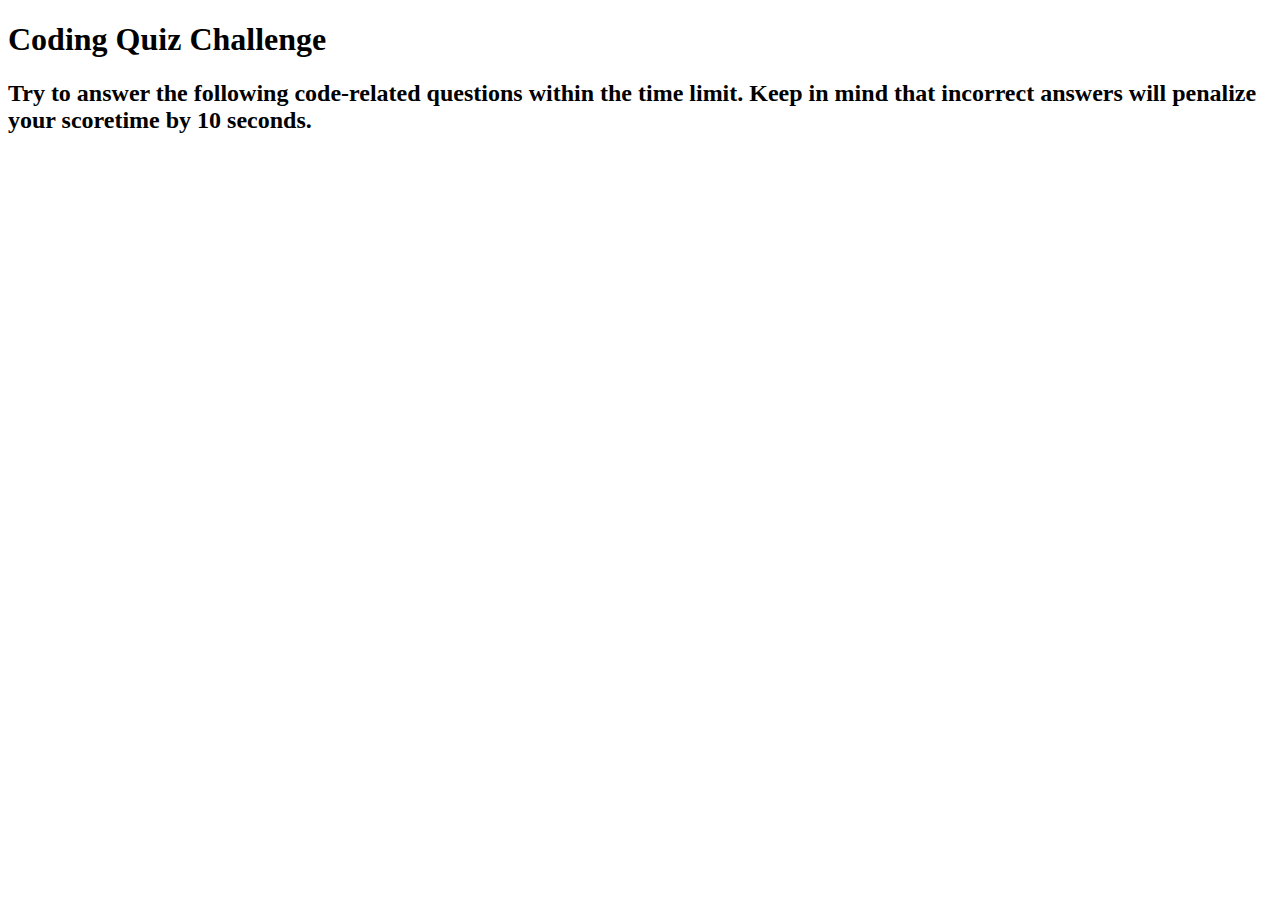
==== assets/index.html @ b6045381 "added intial html code" ====
<!DOCTYPE html>
<html lang="en">
  <head>
    <meta charset="UTF-8" />
    <meta http-equiv="X-UA-Compatible" content="IE=edge" />
    <meta name="viewport" content="width-device-width, initial-scale=1.0" />
    <title>JavaScript Fundamental Quiz</title>
  </head>
  <body>
    <h1>Coding Quiz Challenge</h1>
    <h2>
      Try to answer the following code-related questions within the time limit.
      Keep in mind that incorrect answers will penalize your scoretime by 10
      seconds.
    </h2>
  </body>
</html>
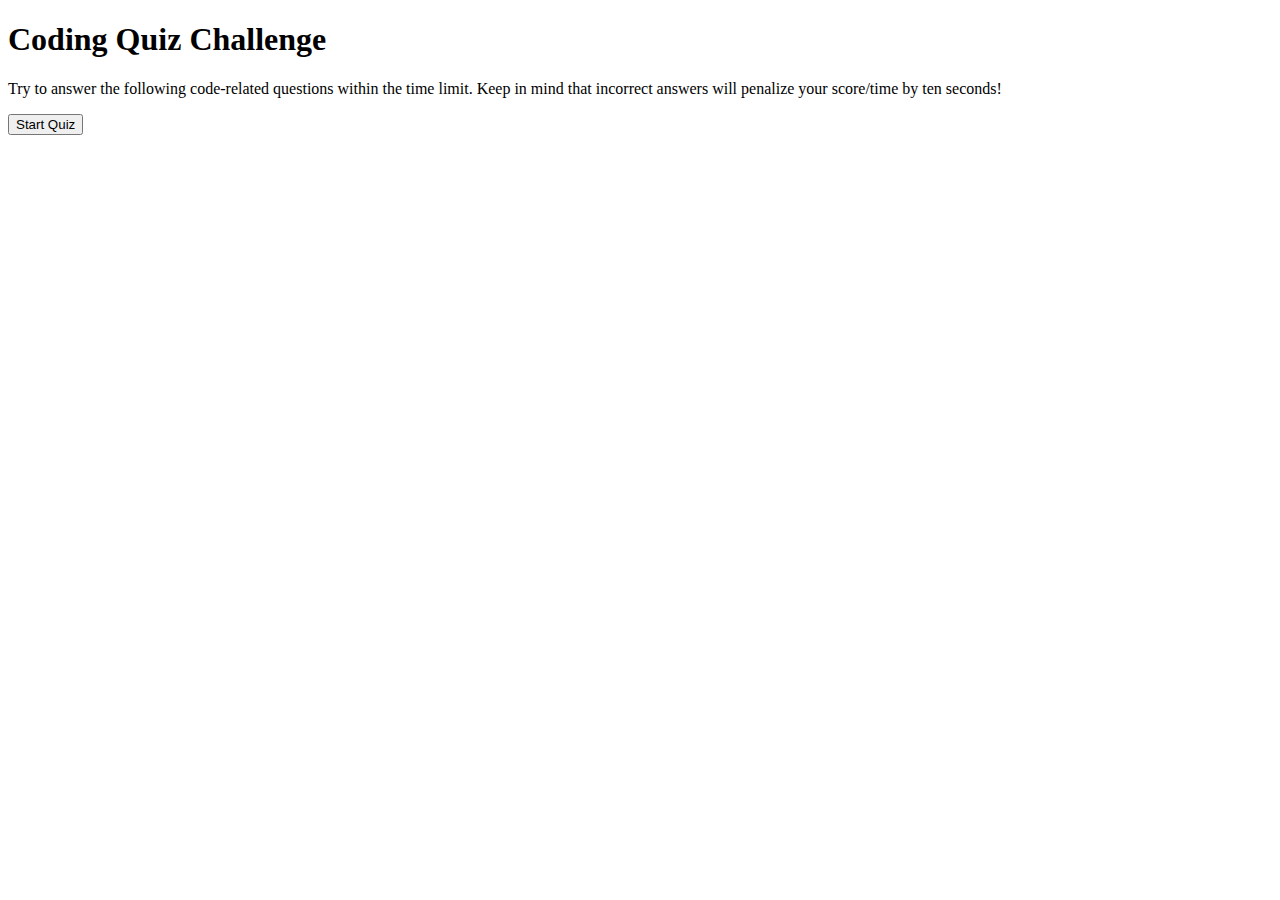
==== commit 4555ae9e: "Changed structure of html, added a highscore html file to link to highscores, added variables for qu" ====
--- a/assets/index.html
+++ b/assets/index.html
@@ -2,16 +2,26 @@
 <html lang="en">
   <head>
     <meta charset="UTF-8" />
-    <meta http-equiv="X-UA-Compatible" content="IE=edge" />
-    <meta name="viewport" content="width-device-width, initial-scale=1.0" />
-    <title>JavaScript Fundamental Quiz</title>
+    <meta name="viewport" content="width=device-width, initial-scale=1.0" />
+    <meta http-equiv="X-UA-Compatible" content="ie=edge" />
+    <link rel="stylesheet" type="text/css" href="assets/style.css" />
+    <title>Code Quiz</title>
   </head>
   <body>
-    <h1>Coding Quiz Challenge</h1>
-    <h2>
-      Try to answer the following code-related questions within the time limit.
-      Keep in mind that incorrect answers will penalize your scoretime by 10
-      seconds.
-    </h2>
+    <a href="HighScores.html"></a>
+    <div id="wrapper">
+      <div id="currentTime"></div>
+      <div id="questionsDiv">
+        <h1>Coding Quiz Challenge</h1>
+        <p>
+          Try to answer the following code-related questions within the time
+          limit. Keep in mind that incorrect answers will penalize your
+          score/time by ten seconds!
+        </p>
+        <ul id="choicesUl"></ul>
+        <button id="startTime">Start Quiz</button>
+      </div>
+    </div>
+    <script src="questions.js"></script>
   </body>
 </html>
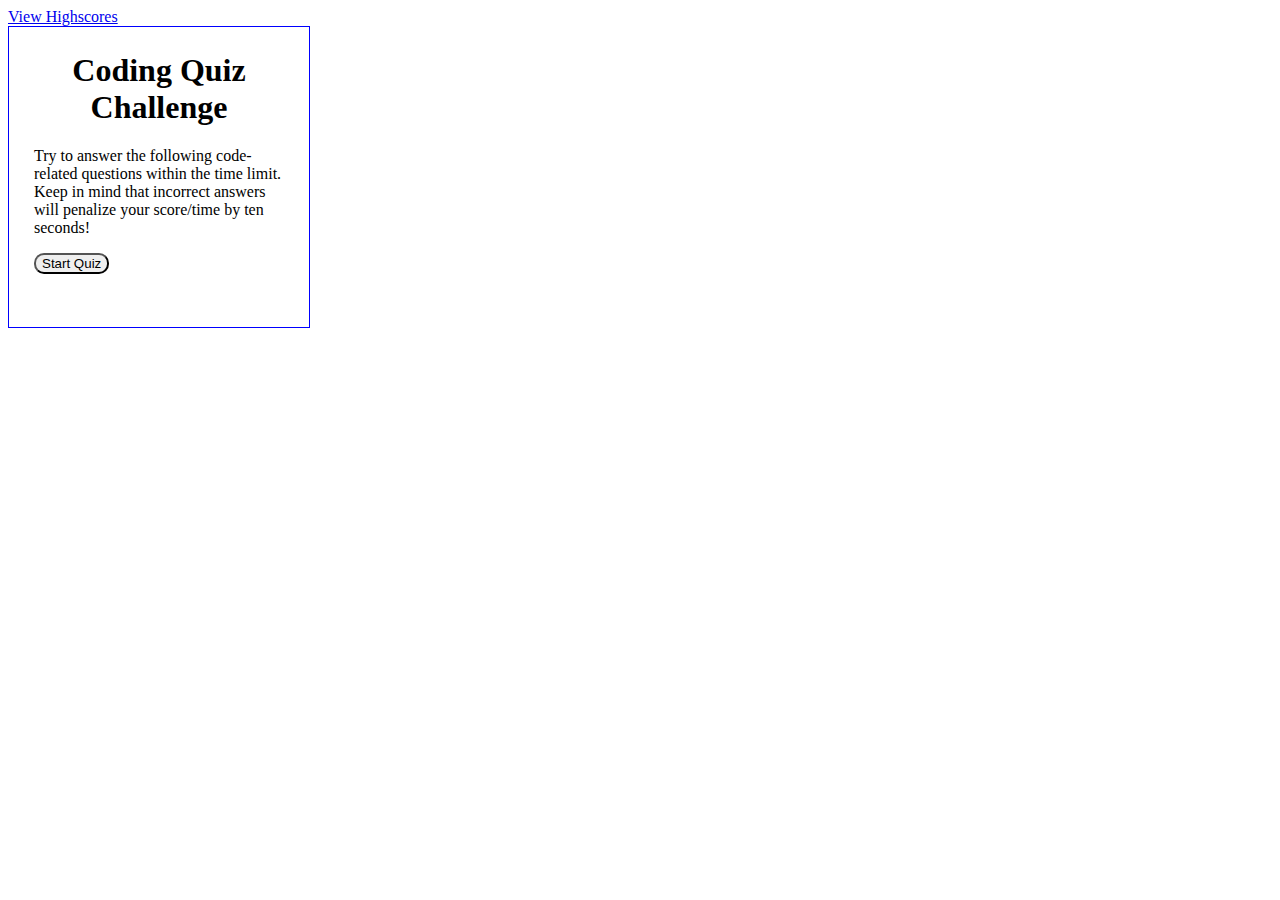
==== commit 81ad1671: "added highscores.html which is the page that displays highscores and intials in local storage, added" ====
--- a/assets/index.html
+++ b/assets/index.html
@@ -4,11 +4,11 @@
     <meta charset="UTF-8" />
     <meta name="viewport" content="width=device-width, initial-scale=1.0" />
     <meta http-equiv="X-UA-Compatible" content="ie=edge" />
-    <link rel="stylesheet" type="text/css" href="assets/style.css" />
+    <link rel="stylesheet" type="text/css" href="./style.css" />
     <title>Code Quiz</title>
   </head>
   <body>
-    <a href="HighScores.html"></a>
+    <a href="HighScores.html">View Highscores</a>
     <div id="wrapper">
       <div id="currentTime"></div>
       <div id="questionsDiv">
--- a/assets/style.css
+++ b/assets/style.css
@@ -0,0 +1,37 @@
+h1 {
+  text-align: center;
+}
+
+#questionsDiv {
+  margin: 25px;
+}
+
+#wrapper {
+  position: absolute;
+  border: 1px solid blue;
+  width: 300px;
+  height: 300px;
+}
+
+#clear {
+  position: relative;
+  padding: 10px;
+  color: white;
+  text-align: center;
+}
+
+li {
+  background-color: blue;
+  font-size: 16px;
+  color: white;
+  margin-top: 10px;
+  padding: 5px 10px;
+}
+
+button {
+  border-radius: 10px;
+}
+
+#currentTime {
+  float: right;
+}
